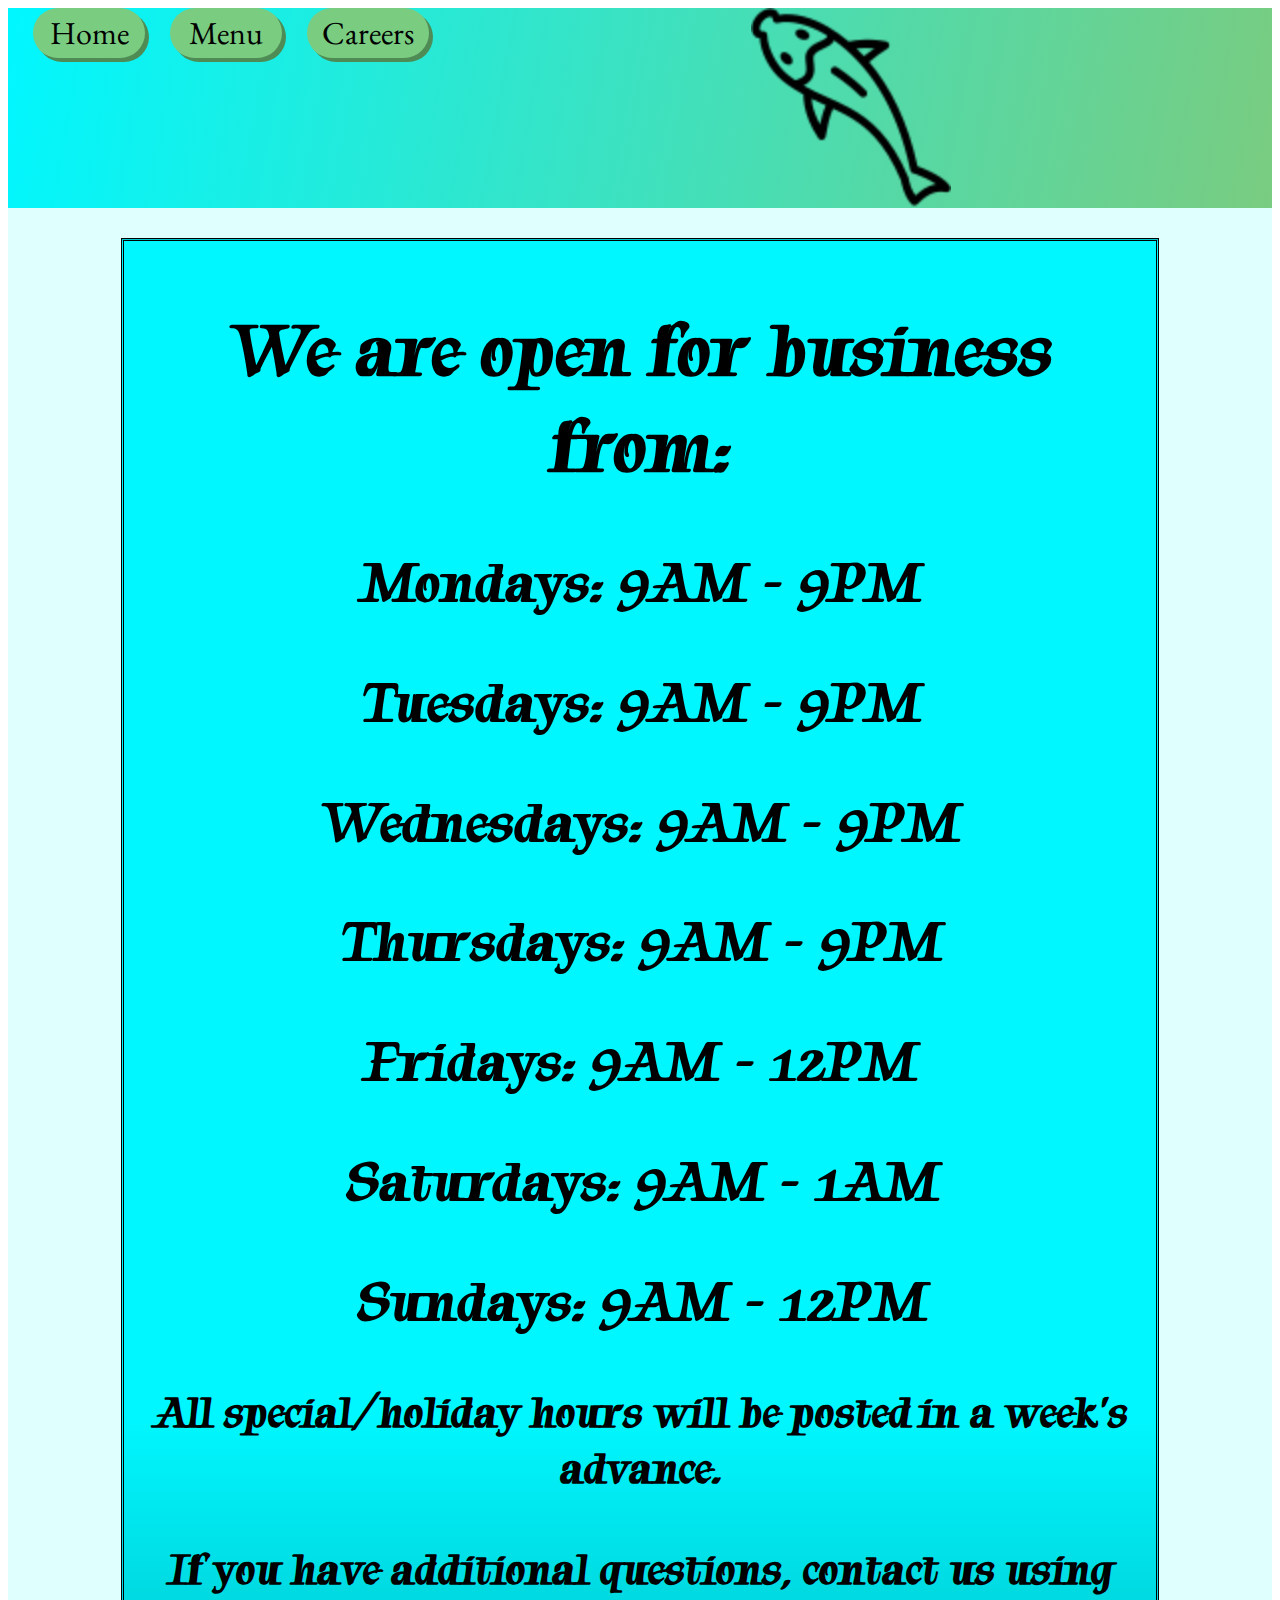
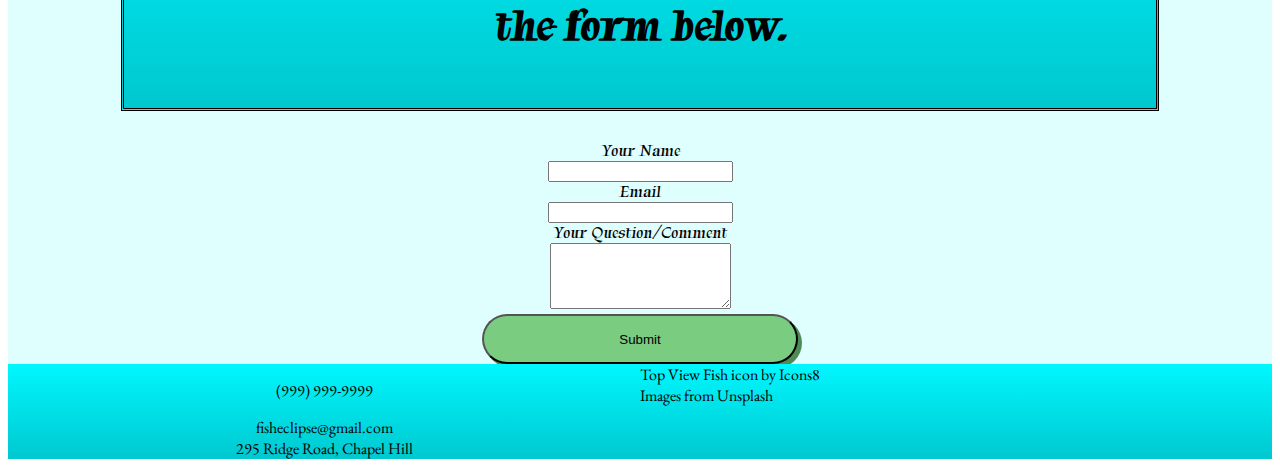
==== hours.html @ 5f31de0b "first commit" ====
<!DOCTYPE HTML>
<html lang="en">
    <head>
    <meta charset="utf-8">
    <meta name="viewport" content="width=device-width, 
        initial-scale-1, shrink-to-fit=no">
    <title>Fish Eclipse</title>
    <link rel="stylesheet" href="css/styles.css">
    </head>

    <body>
        <header>
            <div class="navbar">
                <div class="button navlink">
                    <a class="buttonlink" href="index.html">Home</a>
                </div>
                <div class="button navlink">
                    <a class="buttonlink" href="menu.html"> Menu </a>
                </div>
                <div class="button navlink">
                    <a class="buttonlink" href="#">Careers</a>
                </div>
            </div>
            <div class="logo"> 
                <img class="fish" src="img/fishlogo.png">
            </div>
        </header>
        <div class="hours main">
            <div class="blurb">
                <h1>We are open for business from:</h1>
            <h2>Mondays: 9AM - 9PM</h2>
            <h2>Tuesdays: 9AM - 9PM</h2>
            <h2>Wednesdays: 9AM - 9PM</h2>
            <h2>Thursdays: 9AM - 9PM</h2>
            <h2>Fridays: 9AM - 12PM</h2>
            <h2>Saturdays: 9AM - 1AM</h2>
            <h2>Sundays: 9AM - 12PM</h2>
            
            <h3>All special/holiday hours will be posted in a week's advance.</h3>

            <h3>If you have additional questions, contact us using the form below.</h3>
            </div>
            

            <form>
                <label for="Name">Your Name</label><br>
                <input  type="Text" id="Name" name="Name" value=""><br>
                <label for="email">Email</label><br>
                <input  type="email" id="email" name="email" value="" required><br>
                <label for="Name">Your Question/Comment</label><br>
                <textarea rows="4" col="50"></textarea>

                <button class="submit" type="submit"> Submit </button>
      
      
              </form>
        </div>











    </body>
    <footer>
        <div class="contact">
            <p>(999) 999-9999</p>
            <p>fisheclipse@gmail.com</p>
            <p>295 Ridge Road, Chapel Hill</p>
        </div>
        <div class="credits">
            <a target="_blank" href="https://icons8.com/icon/32242/top-view-fish">Top View Fish</a> icon by <a target="_blank" href="https://icons8.com">Icons8</a>
            <p>Images from Unsplash</p>
            
        </div>
        
    </footer>
</html>
---- css/styles.css ----
@import url('https://fonts.googleapis.com/css2?family=EB+Garamond:wght@500&family=Tapestry&display=swap');
body{
    display: grid;
    grid-template-rows: 200px auto auto;
}

header {
    background: linear-gradient(100deg, #00f7ff 0%, #79CC80 100%);
    grid-row: 1;
    display: grid;
    grid-template-columns: 1fr 2fr;
    font-family: 'EB Garamond', serif;
    font-size: 2em;
}
a {
    color: black;
    text-decoration: none;
}
.navbar {
    grid-column: 1;
    display: flex;
    flex-direction: column;
    height: 200px;
    justify-content: space-around;
}
.logo {
    grid-column: 2;
    display: flex;
    justify-content: center;
    align-items: center;
}
.button {
    display: flex;
    align-items: center;
    justify-content: center;
    background-color: #79CC80;
    border-radius: 25px;
    height: 50px;
    box-shadow: 4px 4px #4f8b54;
    transition: 200ms;
}
.button:hover {
    background-color: #37DA45;
    box-shadow: 4px 4px #089e14;
}
.button:focus {
    background-color: #37DA45;
    box-shadow: 4px 4px #089e14;
}
.navlink {
    display: flex;
    align-items: center;
    justify-content: center;
    background-color: #79CC80;
    border-radius: 25px;
    width: 75%;
    max-width: 200px;
    margin-left: 25px;
    flex-wrap: nowrap;
}
.buttonlink {
    display: block;
    padding: 15px;
}
.fish {
    width: 50%;
    max-width: 200px;
}
.main {
    grid-row: 2;
    background-color: #DFFFFF;
    font-family: 'Tapestry', cursive;
}
.blurb {
    width: 80%;
    background: linear-gradient( #00f7ff 0% 80%, #00c8cf 100%);
    margin: auto;
    margin-top: 30px;
    margin-bottom: 30px;
    padding: 10px;
    border-style: double;
    font-size: 3vw;
}
.collage {
    display: flex;
    flex-wrap: wrap;
    max-width: 90%;
    width: auto;
    margin: auto;
}
.collageimg {
    object-fit: contain;
    max-width: 25%;
}
footer {
    grid-row: 3;
    display: grid;
    grid-template-columns: 1fr 1fr;

    background: linear-gradient( #00f7ff 0%, #00c8cf 100%);
    font-family: 'EB Garamond', serif;
}
.contact {
    grid-column: 1;
    text-align: center;
}
.credits {
    grid-column: 2;
}
.hours {
    text-align: center;
}

.submit { 
    background-color: #79CC80;
    border-radius: 25px;
    width: 25%;
    height: 50px;
    text-shadow: 3px;
    box-shadow: 4px 4px #4f8b54;
    transition: 200ms;
    display: block;
    margin: auto;
}
.submit:hover {
    background-color: #37DA45;
    box-shadow: 4px 4px #089e14;
}
.submit:focus {
    background-color: #37DA45;
    box-shadow: 4px 4px #089e14;
}

.content {
    height: 100px;
    text-align: center;
    overflow-wrap: break-word;
}
.menu {
    display: grid;
}
.menunavbar {
    display: flex;
    justify-content: space-around;
    flex-direction: row;
}
.menuitem {
    display: grid;
    height: auto;
    grid-template-columns: 1fr 1fr 1fr;
    margin-top: 20px;
    margin-bottom: 20px;
    font-size: 2em;
}
.menuimg {
    object-fit: contain;
    max-width: 90%;
    max-height: 300px;
}
p:nth-child(2) {
    margin: auto;
}
p:nth-child(3) {
    margin: auto;
}

.sticky {
    position: sticky;
    top: 10px;
}




@media only screen and (max-width: 600px) {
    header{
        font-size: 20px;
    }
    .menuitem {
        font-size: 20px;
    }
    .blurb {
        font-size: 20px;
    }

}
@media only screen and (min-width: 600px) {
    .navbar {
        grid-column: 1;
        display: flex;
        flex-direction: row;
        height: 200px;
        justify-content: space-around;
    }

}
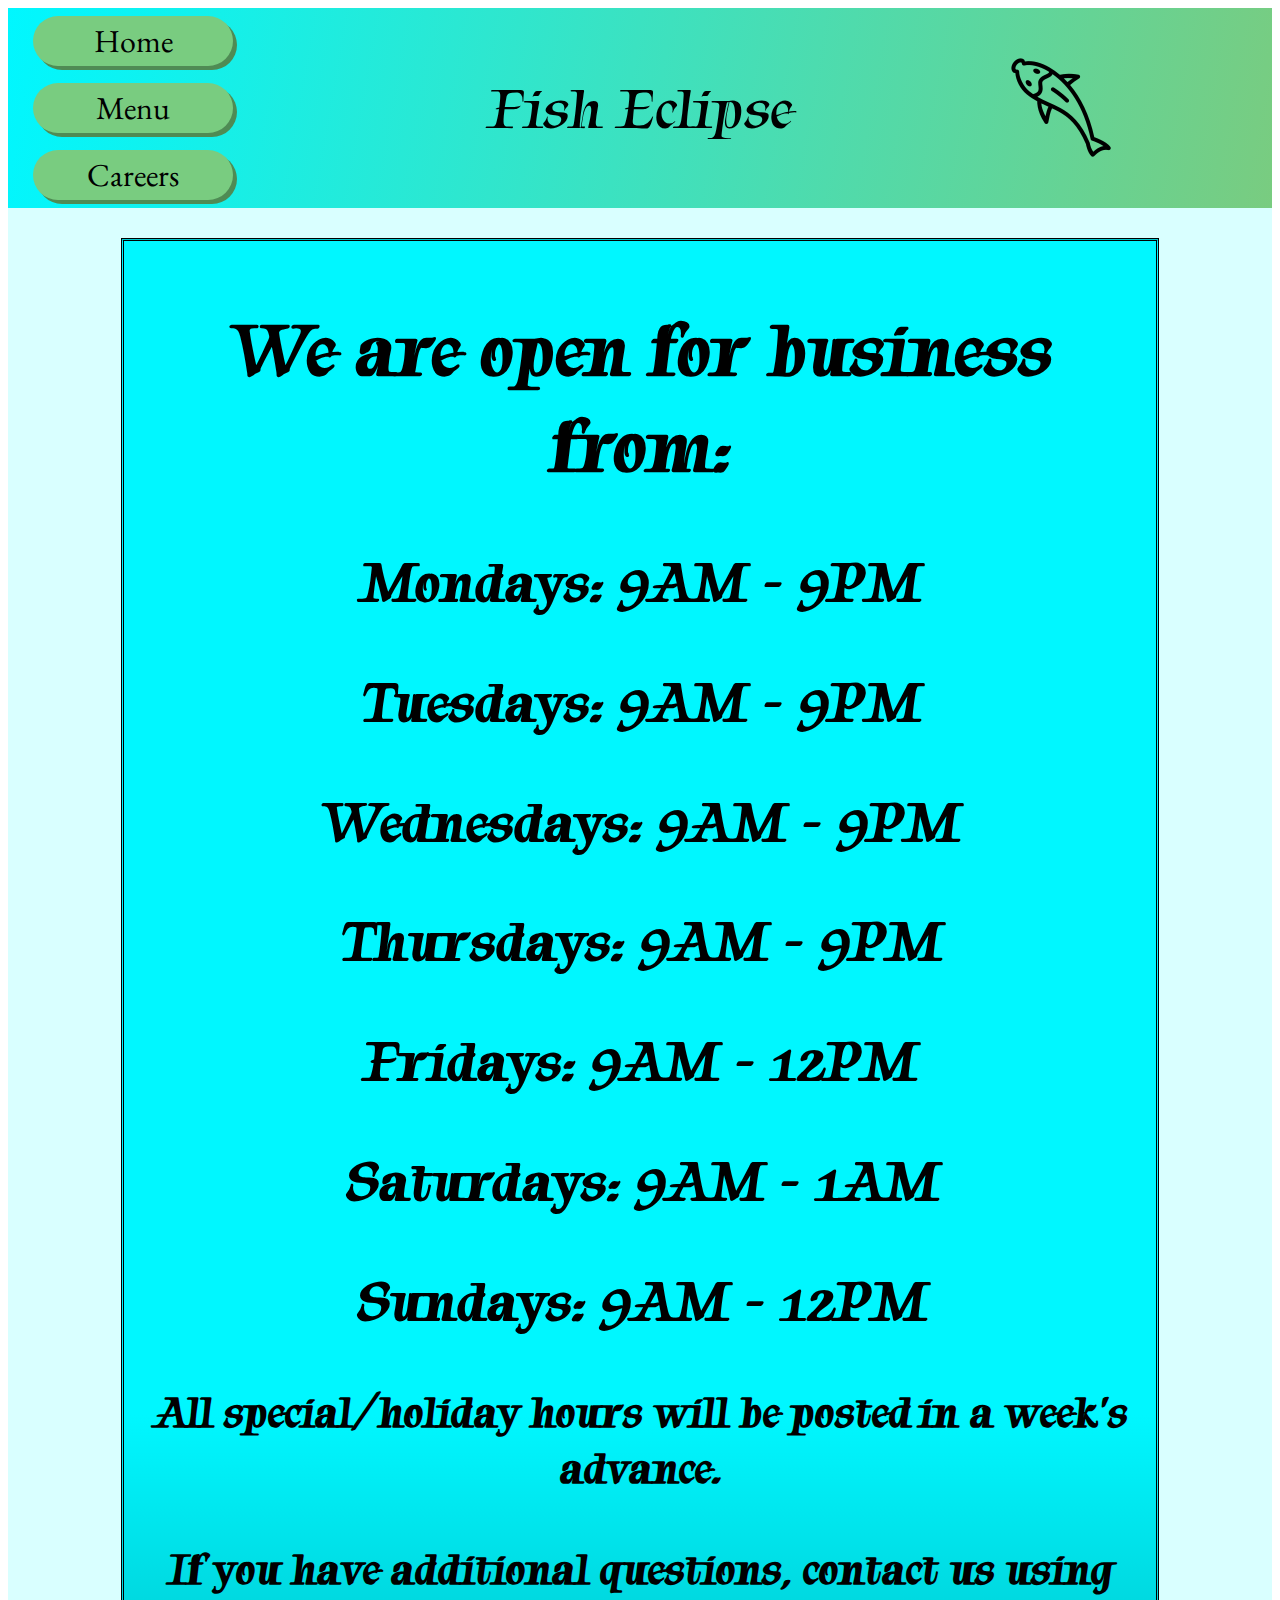
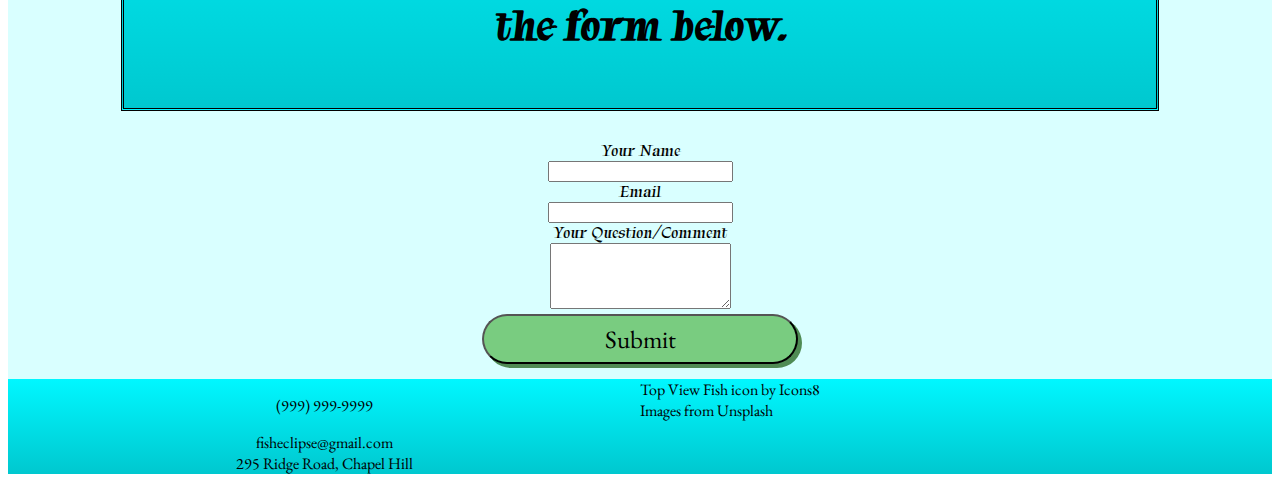
==== commit 3c8986f0: "various" ====
--- a/hours.html
+++ b/hours.html
@@ -20,6 +20,9 @@
                 <div class="button navlink">
                     <a class="buttonlink" href="#">Careers</a>
                 </div>
+            </div>
+            <div class="title">
+                <p>Fish Eclipse</p>
             </div>
             <div class="logo"> 
                 <img class="fish" src="img/fishlogo.png">
--- a/css/styles.css
+++ b/css/styles.css
@@ -8,7 +8,7 @@
     background: linear-gradient(100deg, #00f7ff 0%, #79CC80 100%);
     grid-row: 1;
     display: grid;
-    grid-template-columns: 1fr 2fr;
+    grid-template-columns: 1fr 1fr 1fr;
     font-family: 'EB Garamond', serif;
     font-size: 2em;
 }
@@ -22,30 +22,6 @@
     flex-direction: column;
     height: 200px;
     justify-content: space-around;
-}
-.logo {
-    grid-column: 2;
-    display: flex;
-    justify-content: center;
-    align-items: center;
-}
-.button {
-    display: flex;
-    align-items: center;
-    justify-content: center;
-    background-color: #79CC80;
-    border-radius: 25px;
-    height: 50px;
-    box-shadow: 4px 4px #4f8b54;
-    transition: 200ms;
-}
-.button:hover {
-    background-color: #37DA45;
-    box-shadow: 4px 4px #089e14;
-}
-.button:focus {
-    background-color: #37DA45;
-    box-shadow: 4px 4px #089e14;
 }
 .navlink {
     display: flex;
@@ -62,13 +38,48 @@
     display: block;
     padding: 15px;
 }
+.title {
+    display: flex;
+    grid-column: 2;
+    font-size: 60px;
+    align-items: center;
+    justify-content: center;
+    flex-wrap: wrap;
+    font-family: 'Tapestry', cursive;
+}
+.logo {
+    grid-column: 3;
+    display: flex;
+    justify-content: center;
+    align-items: center;
+}
 .fish {
-    width: 50%;
+    width: auto;
+    min-width: 100px;
     max-width: 200px;
+    max-height: 200px;
+}
+.button {
+    display: flex;
+    align-items: center;
+    justify-content: center;
+    background-color: #79CC80;
+    border-radius: 25px;
+    height: 50px;
+    box-shadow: 4px 4px #4f8b54;
+    transition: 200ms;
+}
+.button:hover {
+    background-color: #37DA45;
+    box-shadow: 4px 4px #089e14;
+}
+.button:focus {
+    background-color: #37DA45;
+    box-shadow: 4px 4px #089e14;
 }
 .main {
     grid-row: 2;
-    background-color: #DFFFFF;
+    background-color: #d9ffff;
     font-family: 'Tapestry', cursive;
 }
 .blurb {
@@ -87,10 +98,22 @@
     max-width: 90%;
     width: auto;
     margin: auto;
-}
+    align-content: space-around;
+    justify-content: center;
+}
+
 .collageimg {
     object-fit: contain;
-    max-width: 25%;
+    max-width: 21%;
+    padding: 5px;
+    transition: 300ms;
+    
+}
+.collageimg:hover {
+    transform: scale(2);
+}
+.collageimg:focus {
+    transform: scale(2);
 }
 footer {
     grid-row: 3;
@@ -121,6 +144,9 @@
     transition: 200ms;
     display: block;
     margin: auto;
+    margin-bottom: 15px;
+    font-family: 'EB Garamond', serif;
+    font-size: 25px;
 }
 .submit:hover {
     background-color: #37DA45;
@@ -154,8 +180,16 @@
 }
 .menuimg {
     object-fit: contain;
-    max-width: 90%;
+    max-width: 80%;
     max-height: 300px;
+    margin-left: 25px;
+    transition: 300ms;
+}
+.menuimg:hover {
+    transform: scale(1.5)
+}
+.menuimg:focus {
+    transform: scale(1.5)
 }
 p:nth-child(2) {
     margin: auto;
@@ -168,11 +202,18 @@
     position: sticky;
     top: 10px;
 }
-
-
-
-
-@media only screen and (max-width: 600px) {
+.linebreak {
+    display: block;
+    background-color:#79CC80;
+    height: 5px;
+    width: 50%;
+    margin: auto;
+    border-radius: 1px;
+}
+
+
+
+@media only screen and (max-width: 900px) {
     header{
         font-size: 20px;
     }
@@ -182,15 +223,8 @@
     .blurb {
         font-size: 20px;
     }
-
-}
-@media only screen and (min-width: 600px) {
-    .navbar {
-        grid-column: 1;
-        display: flex;
-        flex-direction: row;
-        height: 200px;
-        justify-content: space-around;
-    }
-
-}+    .title {
+        font-size: 50px;
+    }
+
+}
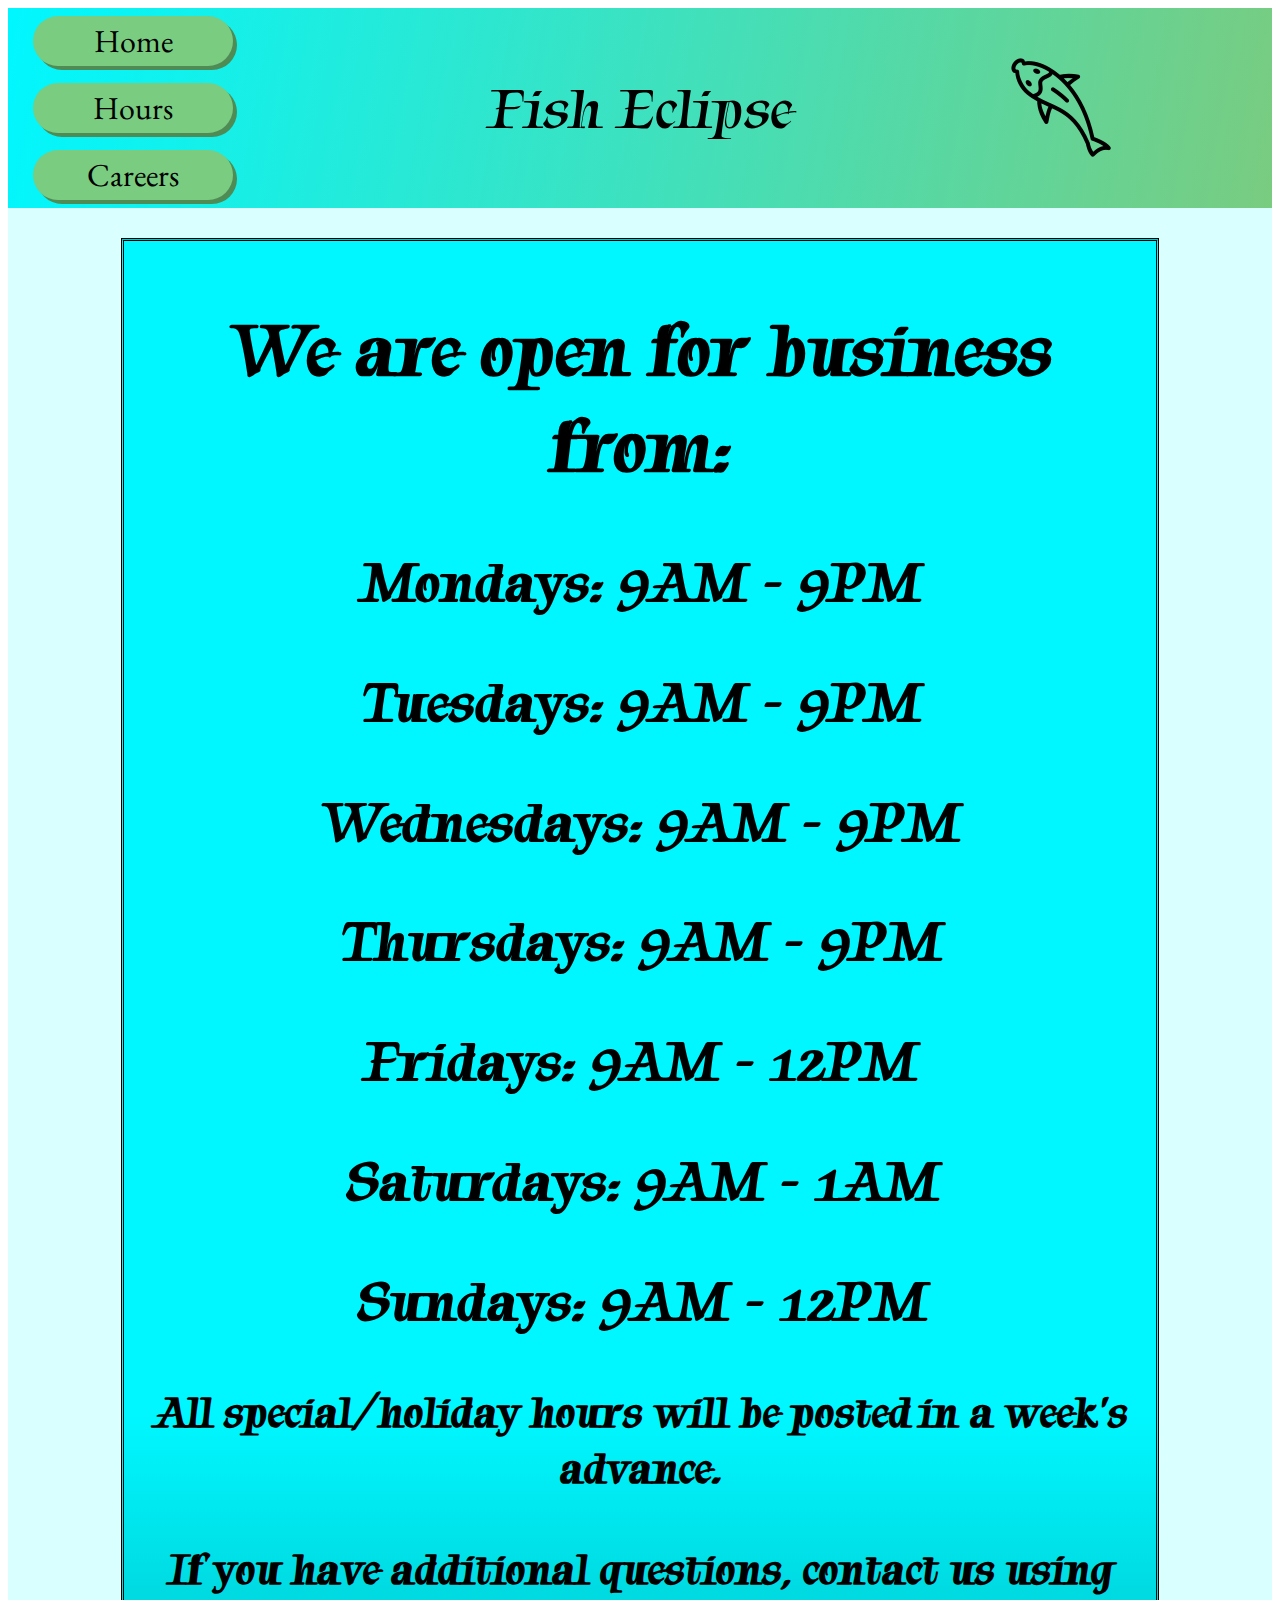
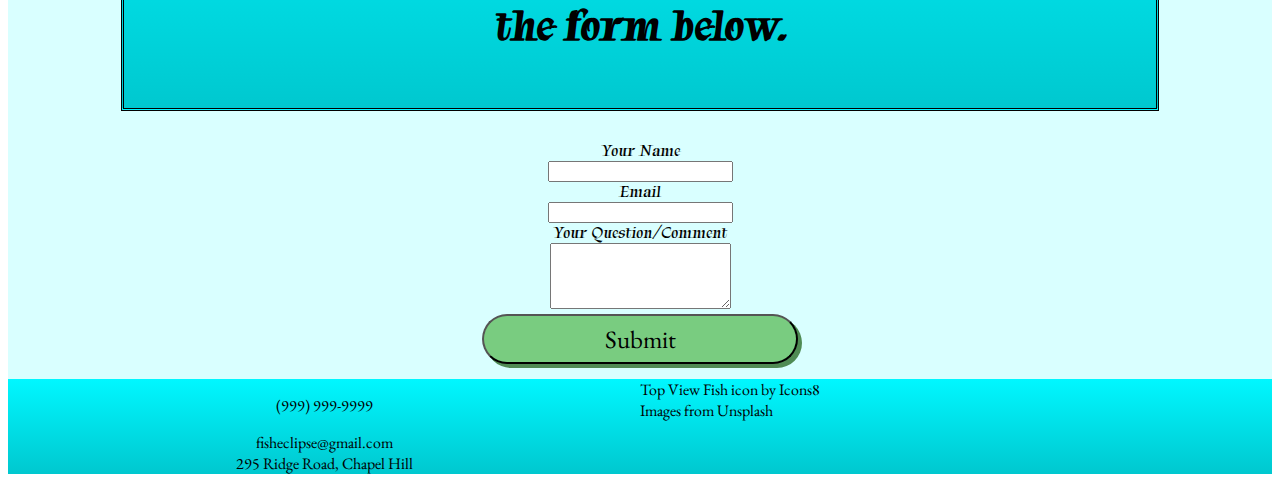
==== commit 89b3a4dc: "final??" ====
--- a/hours.html
+++ b/hours.html
@@ -4,33 +4,33 @@
     <meta charset="utf-8">
     <meta name="viewport" content="width=device-width, 
         initial-scale-1, shrink-to-fit=no">
-    <title>Fish Eclipse</title>
+    <title>Hours and Contact</title>
     <link rel="stylesheet" href="css/styles.css">
     </head>
 
     <body>
         <header>
-            <div class="navbar">
-                <div class="button navlink">
-                    <a class="buttonlink" href="index.html">Home</a>
+            <div class="navbar" role="navigation">
+                <div class="button navlink" role="button">
+                    <a class="buttonlink" href="index.html"> Home </a>
                 </div>
-                <div class="button navlink">
-                    <a class="buttonlink" href="menu.html"> Menu </a>
+                <div class="button navlink" role="button">
+                    <a class="buttonlink" href="hours.html">Hours</a>
                 </div>
-                <div class="button navlink">
+                <div class="button navlink" role="button">
                     <a class="buttonlink" href="#">Careers</a>
                 </div>
             </div>
-            <div class="title">
+            <div class="title" role="Title">
                 <p>Fish Eclipse</p>
             </div>
-            <div class="logo"> 
-                <img class="fish" src="img/fishlogo.png">
+            <div class="logo" role="Logo"> 
+                <img class="fish" src="img/fishlogo.png" alt="Logo depicting a jumping fish">
             </div>
         </header>
         <div class="hours main">
-            <div class="blurb">
-                <h1>We are open for business from:</h1>
+            <div class="blurb" role="Hours of Operation">
+            <h1>We are open for business from:</h1>
             <h2>Mondays: 9AM - 9PM</h2>
             <h2>Tuesdays: 9AM - 9PM</h2>
             <h2>Wednesdays: 9AM - 9PM</h2>
@@ -45,7 +45,7 @@
             </div>
             
 
-            <form>
+            <form role="Contact Form">
                 <label for="Name">Your Name</label><br>
                 <input  type="Text" id="Name" name="Name" value=""><br>
                 <label for="email">Email</label><br>
@@ -58,20 +58,9 @@
       
               </form>
         </div>
-
-
-
-
-
-
-
-
-
-
-
     </body>
     <footer>
-        <div class="contact">
+        <div class="contact" role="Contact information">
             <p>(999) 999-9999</p>
             <p>fisheclipse@gmail.com</p>
             <p>295 Ridge Road, Chapel Hill</p>
@@ -79,8 +68,6 @@
         <div class="credits">
             <a target="_blank" href="https://icons8.com/icon/32242/top-view-fish">Top View Fish</a> icon by <a target="_blank" href="https://icons8.com">Icons8</a>
             <p>Images from Unsplash</p>
-            
         </div>
-        
     </footer>
 </html>